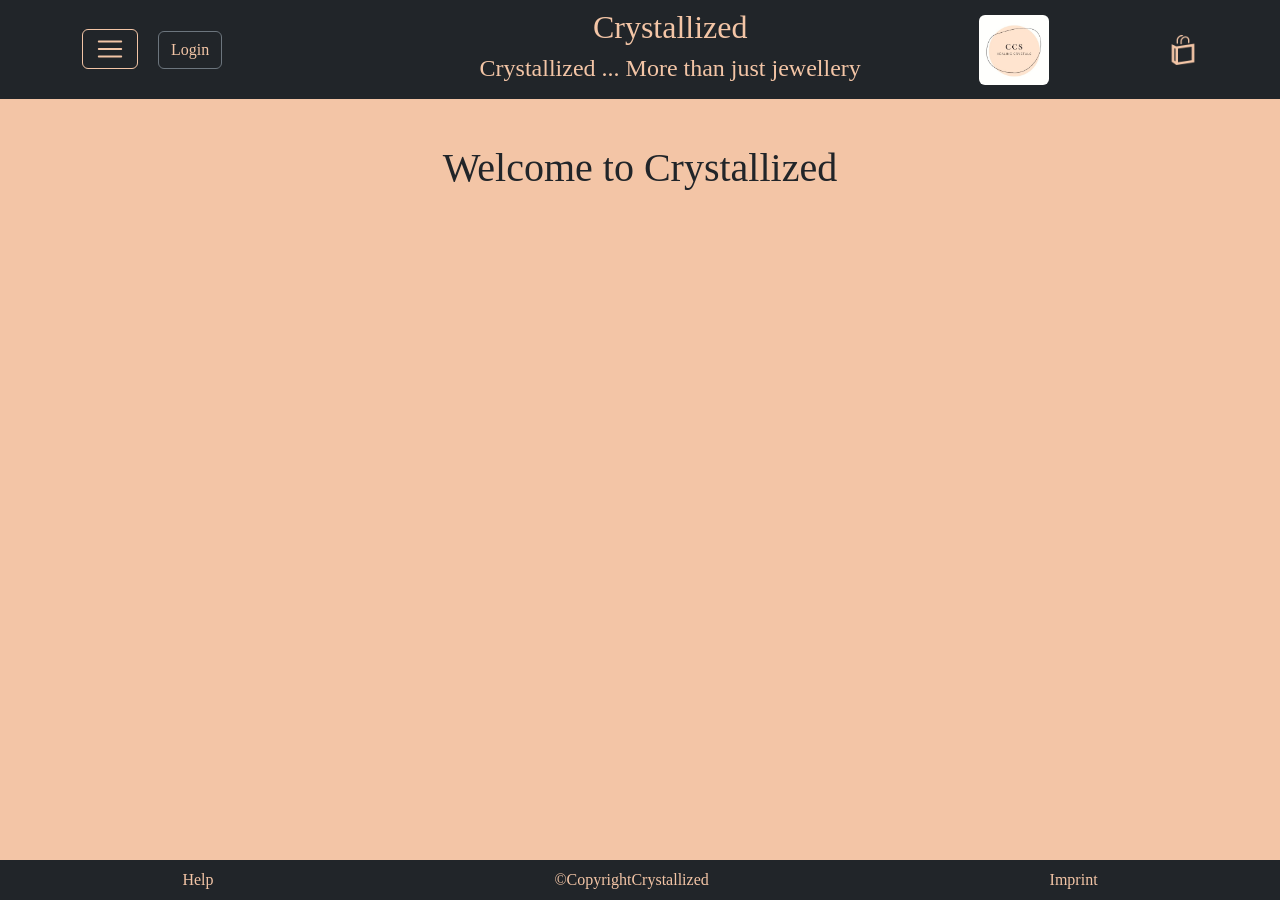
==== frontend/index.html @ e65da3ca "new Project" ====
<!DOCTYPE html>
<html lang="en">

<head>
    <title>Index</title>

    <meta charset="UTF-8">
    <meta http-equiv="X-UA-Compatible" content="IE=edge">
    <meta name="viewport" content="width=device-width, initial-scale=1.0">


    <!--Eigenen Files-->
    <script src="/frontend/scripts/products.js" defer></script>
    <script src="/frontend/scripts/index.js" defer></script>


    <!--Bootstrap CSS-->
    <link rel="stylesheet" href="https://cdn.jsdelivr.net/npm/bootstrap@5.3.0-alpha1/dist/css/bootstrap.min.css">
    <!-- Bootstrap JS-->
    <script defer src="https://cdn.jsdelivr.net/npm/bootstrap@5.3.0-alpha1/dist/js/bootstrap.bundle.min.js"></script>

    <!--Jquery Datenbank-->
    <script src="https://code.jquery.com/jquery-3.6.0.min.js"></script>

    <link rel="stylesheet" href="style.css">

    <!--Overlay-Header-->
    <script>
        document.addEventListener('DOMContentLoaded', function () {
            fetch('layout.html')
                .then(response => response.text())
                .then(data => {
                    document.querySelector('overlay').innerHTML = data;
                });
        });
    </script>

</head>

<body>
    <overlay></overlay>

    <h1 class="text-center"> Welcome to Crystallized</h1>


    <div class="container">
        <div id="productsContainer">
        </div>
    </div>
</body>

<footer>

</footer>
</body>

</html>
---- frontend/style.css ----
body {
	font-family: Georgia, serif;
    background-color: #f3c5a6;	
    margin-top: 9rem;	
    margin-bottom: 5rem;
    margin-left: 1rem;
    margin-right:1rem;
}


.custom-toggler .navbar-toggler-icon {
  background-image: url("data:image/svg+xml;charset=utf8,%3Csvg viewBox='0 0 32 32' xmlns='http://www.w3.org/2000/svg%27%3E%3Cpath stroke='rgba(243,197,166)' stroke-width='2' stroke-linecap='round' stroke-miterlimit='10' d='M4 8h24M4 16h24M4 24h24'/%3E%3C/svg%3E");
}
/*um die Farbe des Nav-togglers zu ändern, auch in URL ändern*/

.custom-toggler.navbar-toggler {
  border-color: rgb(243,197,166);
}

  /*Anmelde Formular */

  @media (max-width: 768px) {
    .form-container {
      width: 80%;
      margin-top: 60%;
    }
    .mt-8rem {
      margin-top: 13rem;
    }
  }

  @media (max-width: 425px){
    .mt-8rem{
      margin-top: 15rem;
    }}
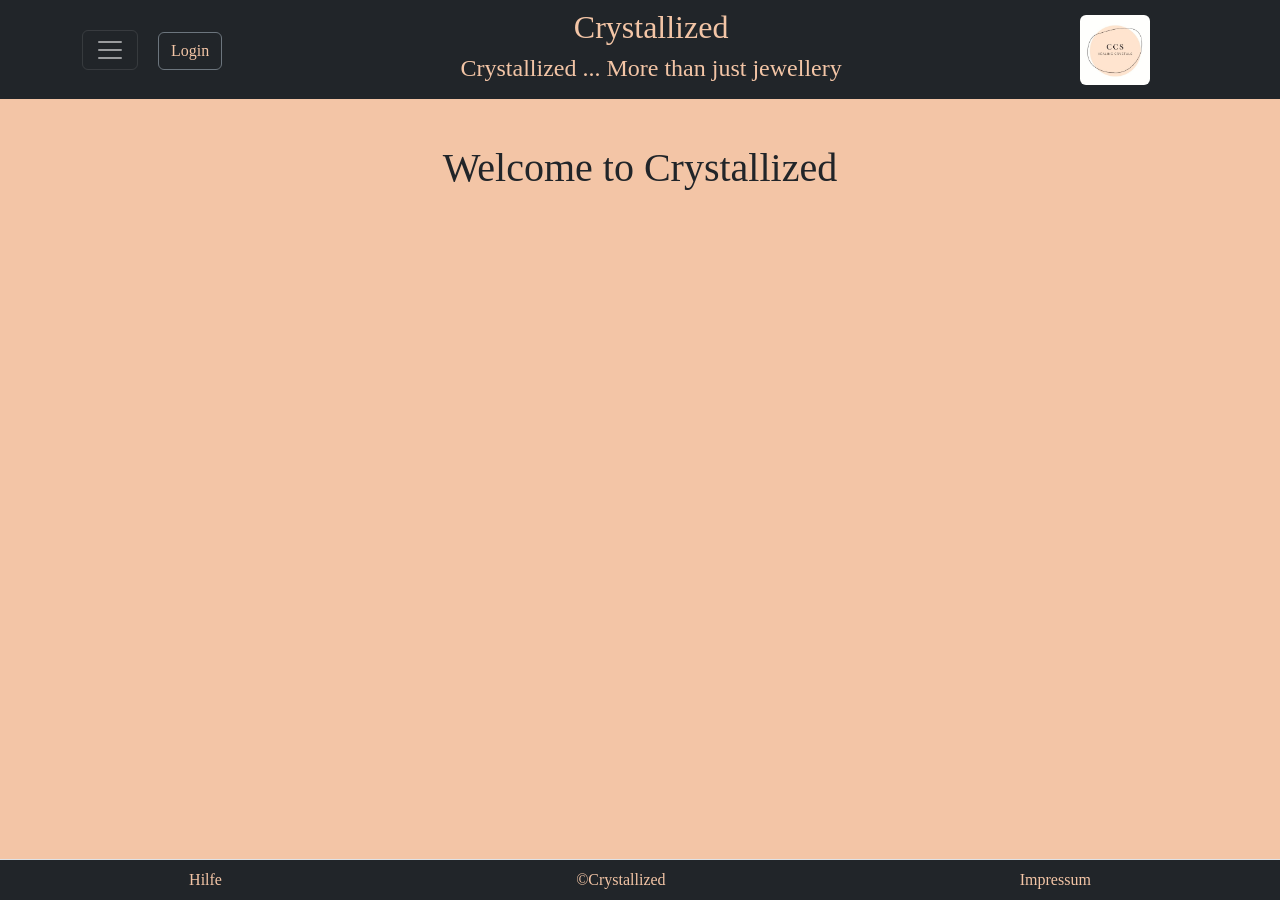
==== commit c0f1080d: "test" ====
--- a/frontend/index.html
+++ b/frontend/index.html
@@ -25,16 +25,9 @@
     <link rel="stylesheet" href="style.css">
 
     <!--Overlay-Header-->
-    <script>
-        document.addEventListener('DOMContentLoaded', function () {
-            fetch('layout.html')
-                .then(response => response.text())
-                .then(data => {
-                    document.querySelector('overlay').innerHTML = data;
-                });
-        });
-    </script>
-
+    <script src="./scripts/loadOverlay.js" defer></script>
+    <script src="./scripts/login.js" defer></script>
+ 
 </head>
 
 <body>
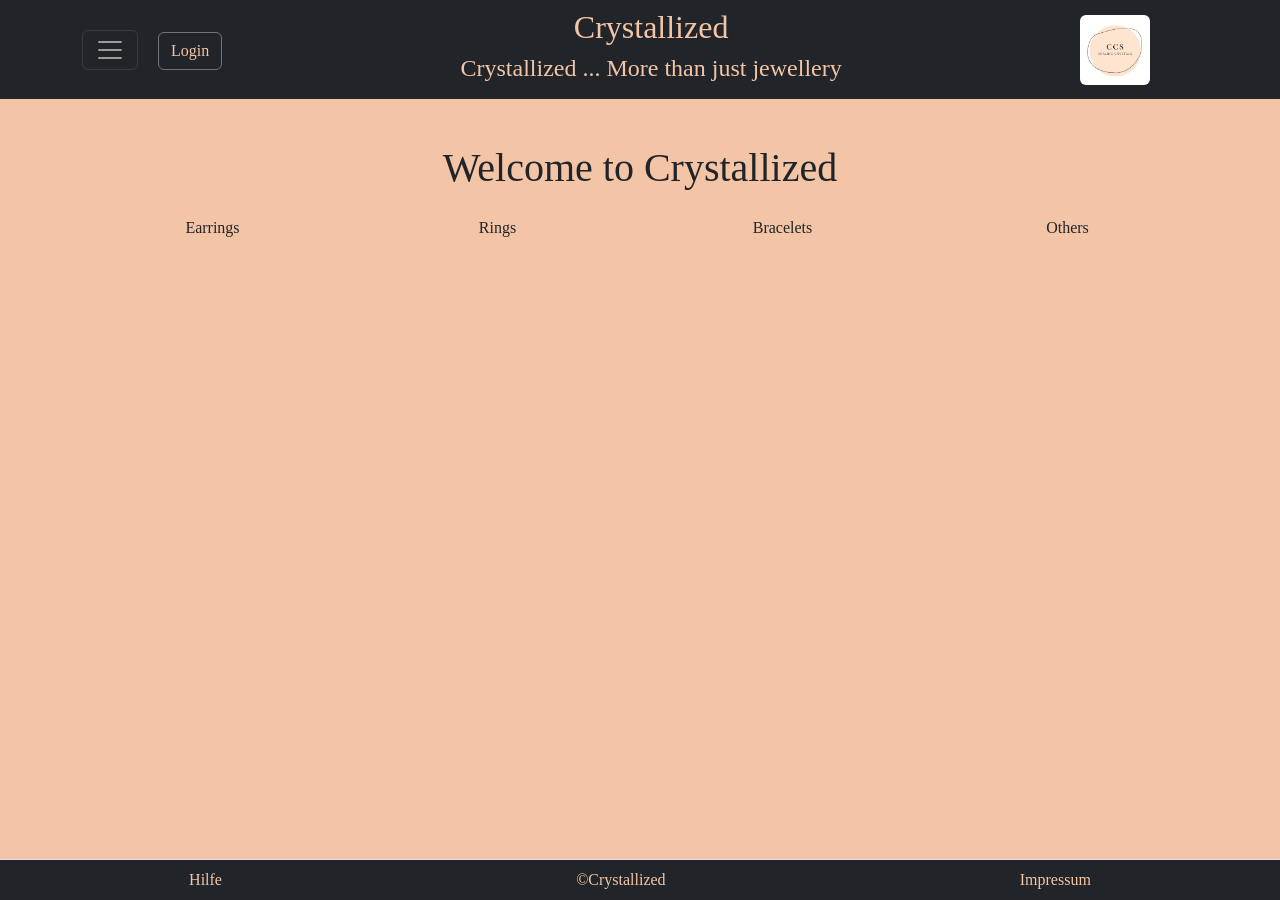
==== commit 8e129497: "Filter Products by type on Index" ====
--- a/frontend/index.html
+++ b/frontend/index.html
@@ -10,7 +10,6 @@
 
 
     <!--Eigenen Files-->
-    <script src="/frontend/scripts/products.js" defer></script>
     <script src="/frontend/scripts/index.js" defer></script>
 
 
@@ -35,8 +34,22 @@
 
     <h1 class="text-center"> Welcome to Crystallized</h1>
 
-
+    
     <div class="container">
+        <div class="row text-center mt-4">
+            <div class="col">
+                <a class="text-decoration-none text-dark" id="earrings" href="#">Earrings</a>
+            </div>
+            <div class="col">
+                <a class="text-decoration-none text-dark" id="rings" href="#">Rings</a>
+            </div>
+            <div class="col">
+                <a class="text-decoration-none text-dark" id="bracelet" href="#">Bracelets</a>
+            </div>
+            <div class="col">
+                <a class="text-decoration-none text-dark" id="others" href="#">Others</a>
+            </div>
+        </div>
         <div id="productsContainer">
         </div>
     </div>
